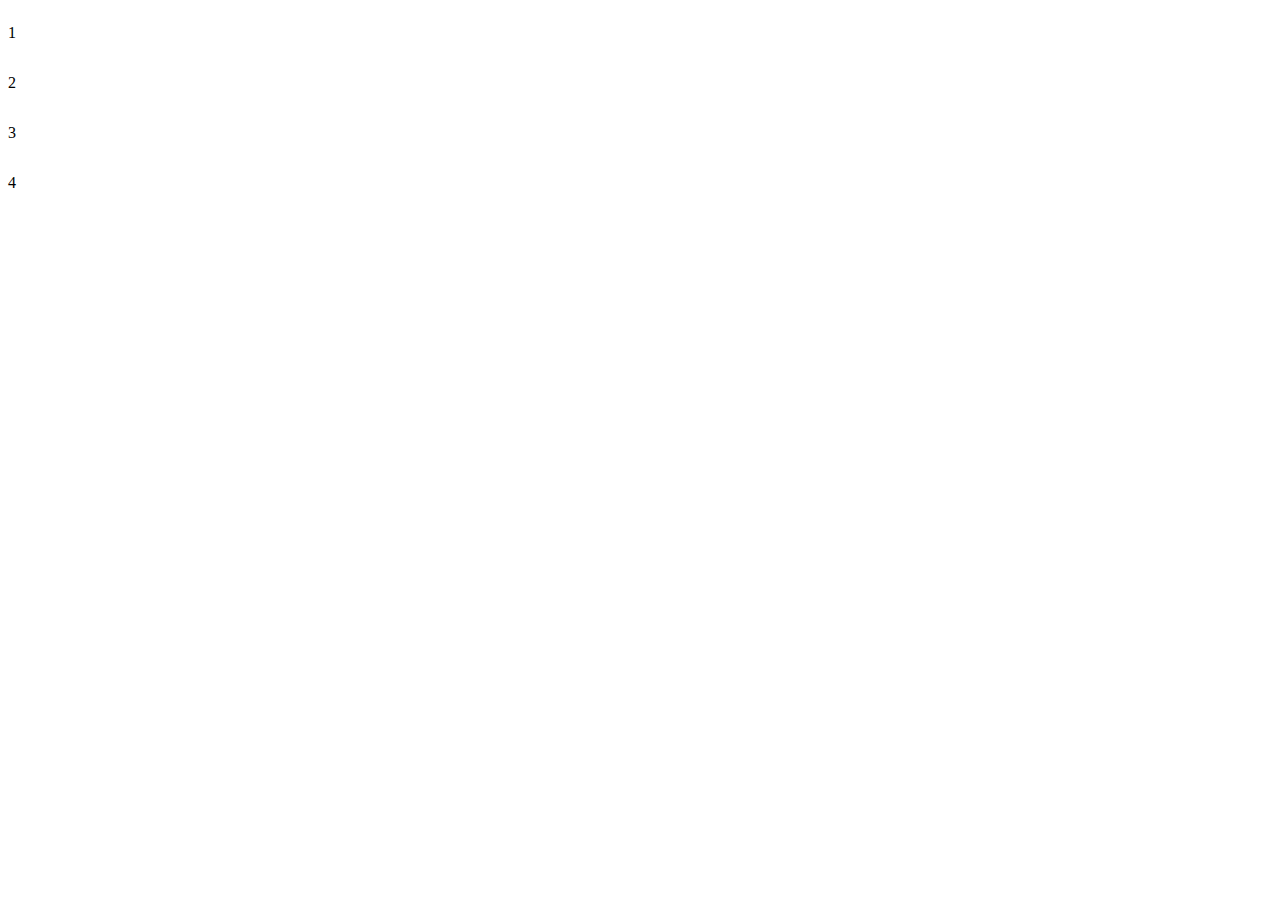
==== Intermediate_HTML_and_CSS/Lessons/Grid/grid1.html @ d7e47b53 "Changed folder structure to include path course" ====
<!DOCTYPE html>
<html lang="en">
<head>
  <meta charset="UTF-8">
  <meta name="viewport" content="width=device-width, initial-scale=1.0">
  <title>Document</title>
</head>
<body>
  <div class="grid" style="display: grid;">
    <p>1</p>
    <p>2</p>
    <p>3</p>
    <p>4</p>
  </div>
</body>
</html>
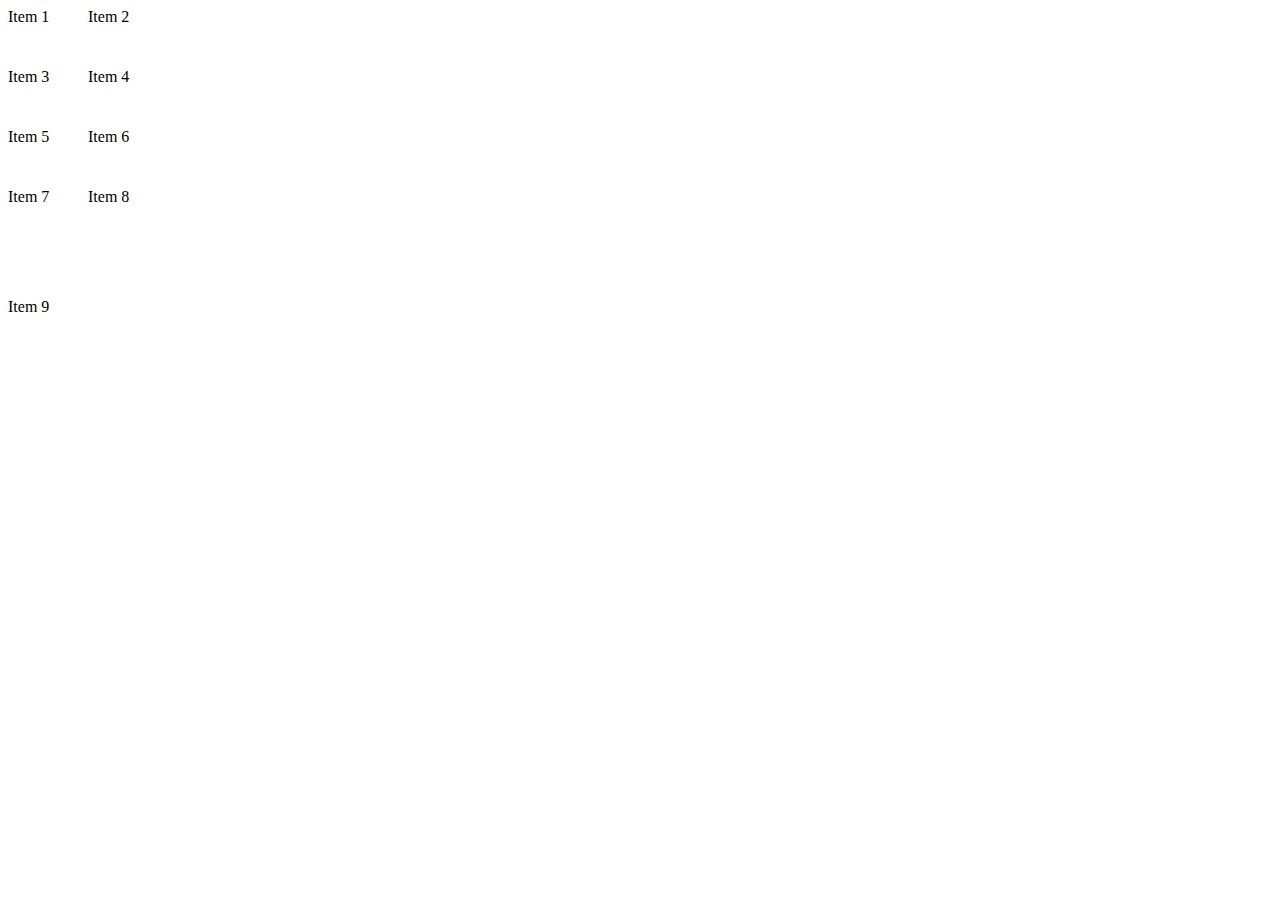
==== commit e63c89ae: "first lesson on grid" ====
--- a/Intermediate_HTML_and_CSS/Lessons/Grid/grid1.html
+++ b/Intermediate_HTML_and_CSS/Lessons/Grid/grid1.html
@@ -3,14 +3,22 @@
 <head>
   <meta charset="UTF-8">
   <meta name="viewport" content="width=device-width, initial-scale=1.0">
+  <link rel="stylesheet" href="grid1.css">
   <title>Document</title>
 </head>
 <body>
-  <div class="grid" style="display: grid;">
-    <p>1</p>
-    <p>2</p>
-    <p>3</p>
-    <p>4</p>
+<div class="container">
+  <div>Item 1</div>
+  <div>Item 2
+    <!-- <p>I am not a grid item!</p> -->
   </div>
+  <div>Item 3</div>
+  <div>Item 4</div>
+  <div>Item 5</div>
+  <div>Item 6</div>
+  <div>Item 7</div>
+  <div>Item 8</div>
+  <div>Item 9</div>
+</div>
 </body>
 </html>--- a/Intermediate_HTML_and_CSS/Lessons/Grid/grid1.css
+++ b/Intermediate_HTML_and_CSS/Lessons/Grid/grid1.css
@@ -0,0 +1,29 @@
+.container {
+    /* Declare grid container, only direct children are grid items */
+    display: grid; 
+
+    /* We can define a grid template consisting of custom sized rows and cols */
+    /* Template shorthand: rows / columns */
+    grid-template: 50px 50px / 50px 50px;
+
+    /* Grid automatically generates rows/columns for items 
+     * which overflow template. This is called an implicit grid. */
+    
+    /* grid-auto-x creates a template for implicit grid rows/columns*/
+    grid-auto-rows: 50px 100px;
+
+    /* grid-auto-flow tells grid how to add new items to the implicit grid. 
+     * Row/Column add a new row/column and fill it up based on template 
+     * Dense attempts to fit small enough grid items into 
+     * spaces left earlier in the grid, and can be used alongside row/column 
+     * e.g. grid-auto-flow: column dense; is valid */
+    grid-auto-flow: row;
+
+    /* Grid column/row spacing can be controlled with the gap shorthand e.g.
+     * 10px gap for both rows/colums = gap: 10px;
+     * 10px gap for only columns = gap: 0 10px;
+     * 10px gap for only rows = gap: 10px 0;
+     * 10px gap for rows and 30px gap for columns = gap: 10px 30px; 
+     * row-gap and column-gap can be used to set these individually */
+    gap: 10px 30px;
+}